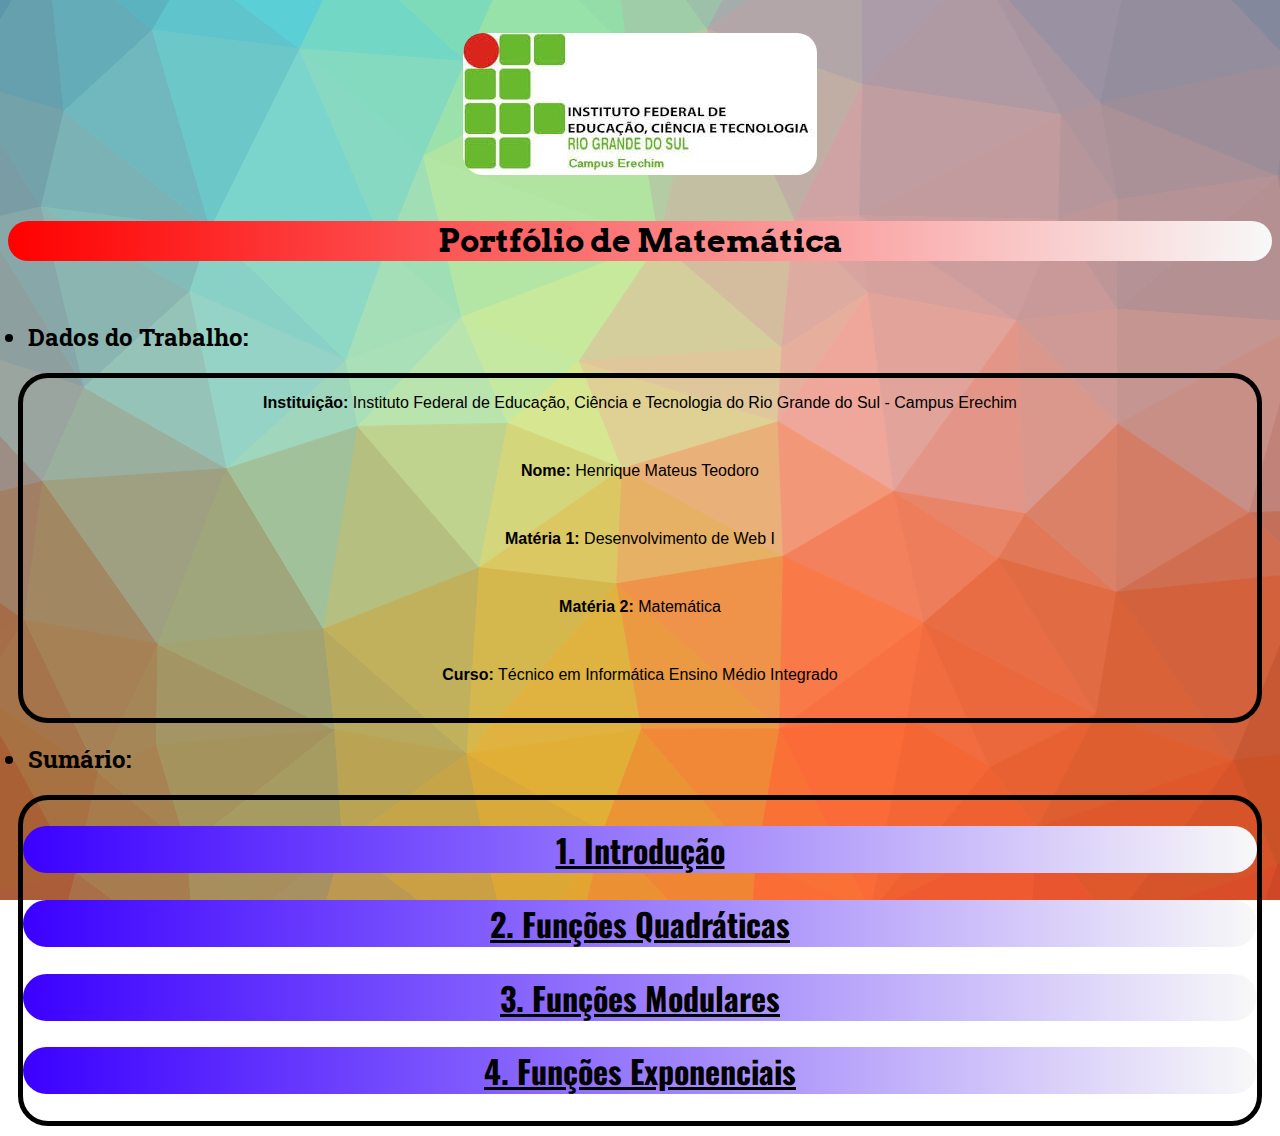
==== index.html @ bdcf697f "Versão 1" ====
<!DOCTYPE html>
<html lang="pt">

<head>
    <meta charset="UTF-8" />
    <title>Portfólio de Matemática</title>
    <link type='text/css' rel='stylesheet' href="css/style.css">
    <link rel="preconnect" href="https://fonts.gstatic.com">
    <link href="https://fonts.googleapis.com/css2?family=RocknRoll+One&display=swap" rel="stylesheet">
    <link rel="preconnect" href="https://fonts.gstatic.com">
    <link href="https://fonts.googleapis.com/css2?family=Roboto+Slab&display=swap" rel="stylesheet">
    <link rel="preconnect" href="https://fonts.gstatic.com">
    <link href="https://fonts.googleapis.com/css2?family=Arvo&display=swap" rel="stylesheet">
    <link rel="preconnect" href="https://fonts.gstatic.com">
    <link href="https://fonts.googleapis.com/css2?family=Oswald:wght@500&display=swap" rel="stylesheet">
</head>

<body>


    <div id="inicio">
        <img src="imagens/ifrs.jpg" align="middle" id="logo" />
        <h1 id="titulo">Portfólio de Matemática</h1> <br />
    </div>

    <h2 class="titulo2">
        <li>Dados do Trabalho: </li>
    </h2>
    <div class="dados">
        <p><b>Instituição:</b> Instituto Federal de Educação, Ciência e Tecnologia do Rio Grande do Sul - Campus Erechim</p> <br />
        <p><b>Nome:</b> Henrique Mateus Teodoro</p> <br />
        <p><b>Matéria 1:</b> Desenvolvimento de Web I</p> <br />
        <p><b>Matéria 2:</b> Matemática</p> <br />
        <p><b>Curso:</b> Técnico em Informática Ensino Médio Integrado</p> <br />
    </div>

    <h2 class="titulo2">
        <li>Sumário: </li>
    </h2>
    <div class="dados">
        <h2 class="produto"><a href="introducao.html">1. Introdução</a></h2>
        <h2 class="produto"><a href="quadraticas.html">2. Funções Quadráticas</a></h2>
        <h2 class="produto"><a href="modulares.html">3. Funções Modulares</a></h2>
        <h2 class="produto"><a href="exponenciais.html">4. Funções Exponenciais</a></h2>
    </div>
</body>

</html>
---- css/style.css ----
body{
    background-image: linear-gradient(to bottom right,#ffffff, #8bd3ff);
    background-attachment: fixed;
    background-image: url(../imagens/fundo.png);
}
#logo{
    border-radius: 20px;
    margin: 25px;
}
#titulo{
    color: black;
    font-size: 32px;
    background-image: linear-gradient(to right, red, #f8f8f8);
    text-align: center;
    border-radius: 30px;
    font-family: 'Arvo', serif;
}
.dados{
     border: 5px solid black;
     border-radius: 30px;
     margin: 10px;
    text-align: center;
}
.titulo2{
    margin: 20px;
    font-family: 'Roboto Slab', serif;
}
p{
    font-family: 'Open Sans', sans-serif;
}
.produto{
    color: black;
    font-size: 32px;
    background-image: linear-gradient(to right, #fff500, #f8f8f8); 
    background-image: linear-gradient(to right, #3b00ff, #f8f8f8);
    text-align: center;
    border-radius: 30px;
    font-family: 'Oswald', sans-serif;
}
a{
    color: black;
}
#inicio{
    text-align: center;
}
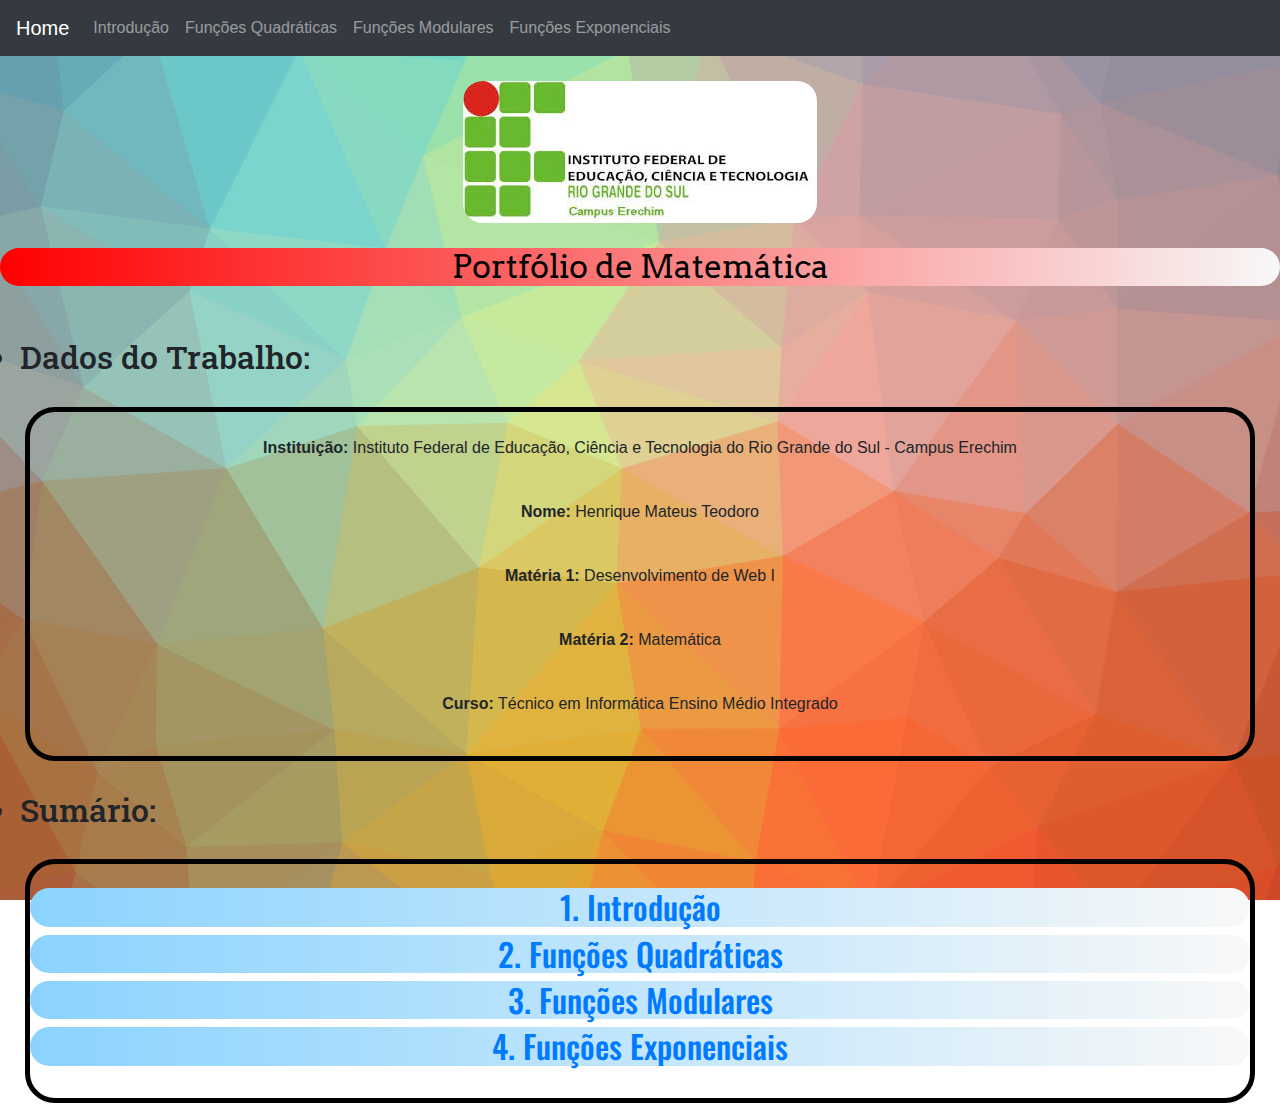
==== commit 38c439aa: "Versão 1.1" ====
--- a/index.html
+++ b/index.html
@@ -13,36 +13,85 @@
     <link href="https://fonts.googleapis.com/css2?family=Arvo&display=swap" rel="stylesheet">
     <link rel="preconnect" href="https://fonts.gstatic.com">
     <link href="https://fonts.googleapis.com/css2?family=Oswald:wght@500&display=swap" rel="stylesheet">
+
+    <link rel="stylesheet" href="https://maxcdn.bootstrapcdn.com/bootstrap/4.3.1/css/bootstrap.min.css">
+    <script src="https://ajax.googleapis.com/ajax/libs/jquery/3.4.1/jquery.min.js"></script>
+    <script src="https://cdnjs.cloudflare.com/ajax/libs/popper.js/1.14.7/umd/popper.min.js"></script>
+    <script src="https://maxcdn.bootstrapcdn.com/bootstrap/4.3.1/js/bootstrap.min.js"></script>
 </head>
 
 <body>
 
+    <nav class="navbar navbar-expand-sm bg-dark navbar-dark">
+        <a class="navbar-brand" href="index.html">Home</a>
 
-    <div id="inicio">
-        <img src="imagens/ifrs.jpg" align="middle" id="logo" />
-        <h1 id="titulo">Portfólio de Matemática</h1> <br />
+        <button class="navbar-toggler" type="button" data-toggle="collapse" data-target="#collapsibleNavbar">
+            <span class="navbar-toggler-icon"></span>
+        </button>
+
+        <div class="collapse navbar-collapse" id="collapsibleNavbar">
+            <ul class="navbar-nav">
+                <li class="nav-item">
+                    <a class="nav-link" href="introducao.html">Introdução</a>
+                </li>
+                <li class="nav-item">
+                    <a class="nav-link" href="quadraticas.html">Funções Quadráticas</a>
+                </li>
+                <li class="nav-item">
+                    <a class="nav-link" href="modulares.html">Funções Modulares</a>
+                </li>
+                <li class="nav-item">
+                    <a class="nav-link" href="exponenciais.html">Funções Exponenciais</a>
+                </li>
+            </ul>
+        </div>
+    </nav>
+
+    <div id="fundo">
+        <div id="inicio">
+            <img src="imagens/ifrs.jpg" align="middle" id="logo" class="img-fluid"/>
+            <h1 id="titulo">Portfólio de Matemática</h1> <br />
+        </div>
+
+
+
+        <h2 class="titulo2">
+            <li>Dados do Trabalho: </li>
+        </h2>
+        <div class="container-fluid">
+            <div class="row">
+                <div class="col-sm-12">
+                    <div class="dados">
+                        <br />
+                        <p><b>Instituição:</b> Instituto Federal de Educação, Ciência e Tecnologia do Rio Grande do Sul - Campus Erechim</p> <br />
+                        <p><b>Nome:</b> Henrique Mateus Teodoro</p> <br />
+                        <p><b>Matéria 1:</b> Desenvolvimento de Web I</p> <br />
+                        <p><b>Matéria 2:</b> Matemática</p> <br />
+                        <p><b>Curso:</b> Técnico em Informática Ensino Médio Integrado</p> <br />
+                    </div>
+                </div>
+            </div>
+        </div>
+
+
+
+        <h2 class="titulo2">
+            <li>Sumário: </li>
+        </h2>
+        <div class="container-fluid">
+            <div class="row">
+                <div class="col-sm-12">
+                    <div class="dados">
+                        <br />
+                        <h2 class="produto"><a href="introducao.html">1. Introdução</a></h2>
+                        <h2 class="produto"><a href="quadraticas.html">2. Funções Quadráticas</a></h2>
+                        <h2 class="produto"><a href="modulares.html">3. Funções Modulares</a></h2>
+                        <h2 class="produto"><a href="exponenciais.html">4. Funções Exponenciais</a></h2>
+                        <br />
+                    </div>
+                </div>
+            </div>
+        </div>
     </div>
 
-    <h2 class="titulo2">
-        <li>Dados do Trabalho: </li>
-    </h2>
-    <div class="dados">
-        <p><b>Instituição:</b> Instituto Federal de Educação, Ciência e Tecnologia do Rio Grande do Sul - Campus Erechim</p> <br />
-        <p><b>Nome:</b> Henrique Mateus Teodoro</p> <br />
-        <p><b>Matéria 1:</b> Desenvolvimento de Web I</p> <br />
-        <p><b>Matéria 2:</b> Matemática</p> <br />
-        <p><b>Curso:</b> Técnico em Informática Ensino Médio Integrado</p> <br />
-    </div>
-
-    <h2 class="titulo2">
-        <li>Sumário: </li>
-    </h2>
-    <div class="dados">
-        <h2 class="produto"><a href="introducao.html">1. Introdução</a></h2>
-        <h2 class="produto"><a href="quadraticas.html">2. Funções Quadráticas</a></h2>
-        <h2 class="produto"><a href="modulares.html">3. Funções Modulares</a></h2>
-        <h2 class="produto"><a href="exponenciais.html">4. Funções Exponenciais</a></h2>
-    </div>
-</body>
-
-</html>
+</body></html>
--- a/css/style.css
+++ b/css/style.css
@@ -31,8 +31,7 @@
 .produto{
     color: black;
     font-size: 32px;
-    background-image: linear-gradient(to right, #fff500, #f8f8f8); 
-    background-image: linear-gradient(to right, #3b00ff, #f8f8f8);
+    background-image: linear-gradient(to right, #8bd3ff, #f8f8f8); 
     text-align: center;
     border-radius: 30px;
     font-family: 'Oswald', sans-serif;
